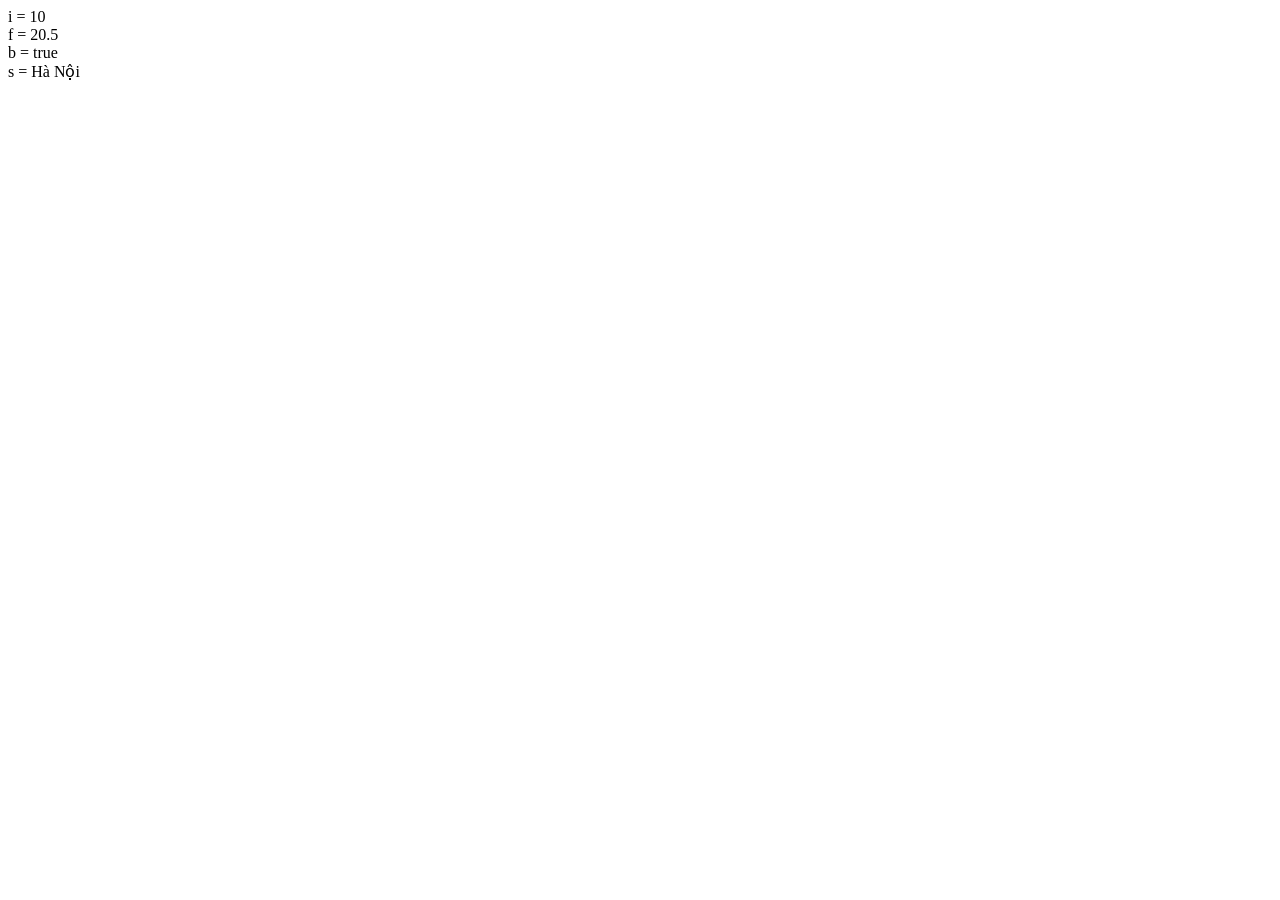
==== day5/index3.html @ 8c65d532 "lan 2" ====
<!DOCTYPE html>
<html lang="en">
<head>
    <meta charset="UTF-8">
    <meta name="viewport" content="width=device-width, initial-scale=1.0">
    <title>Document</title>
</head>
<body>
   <script> 
   let i = 10;
   let f = 20.5;
   let b = true;
   let s = 'Hà Nội';

document.write('i = ' + i);
document.write('<br/>');
document.write('f = ' + f);
document.write('<br/>');
document.write('b = ' + b);
document.write('<br/>');
document.write('s = ' + s);



   </script>
</body>
</html>
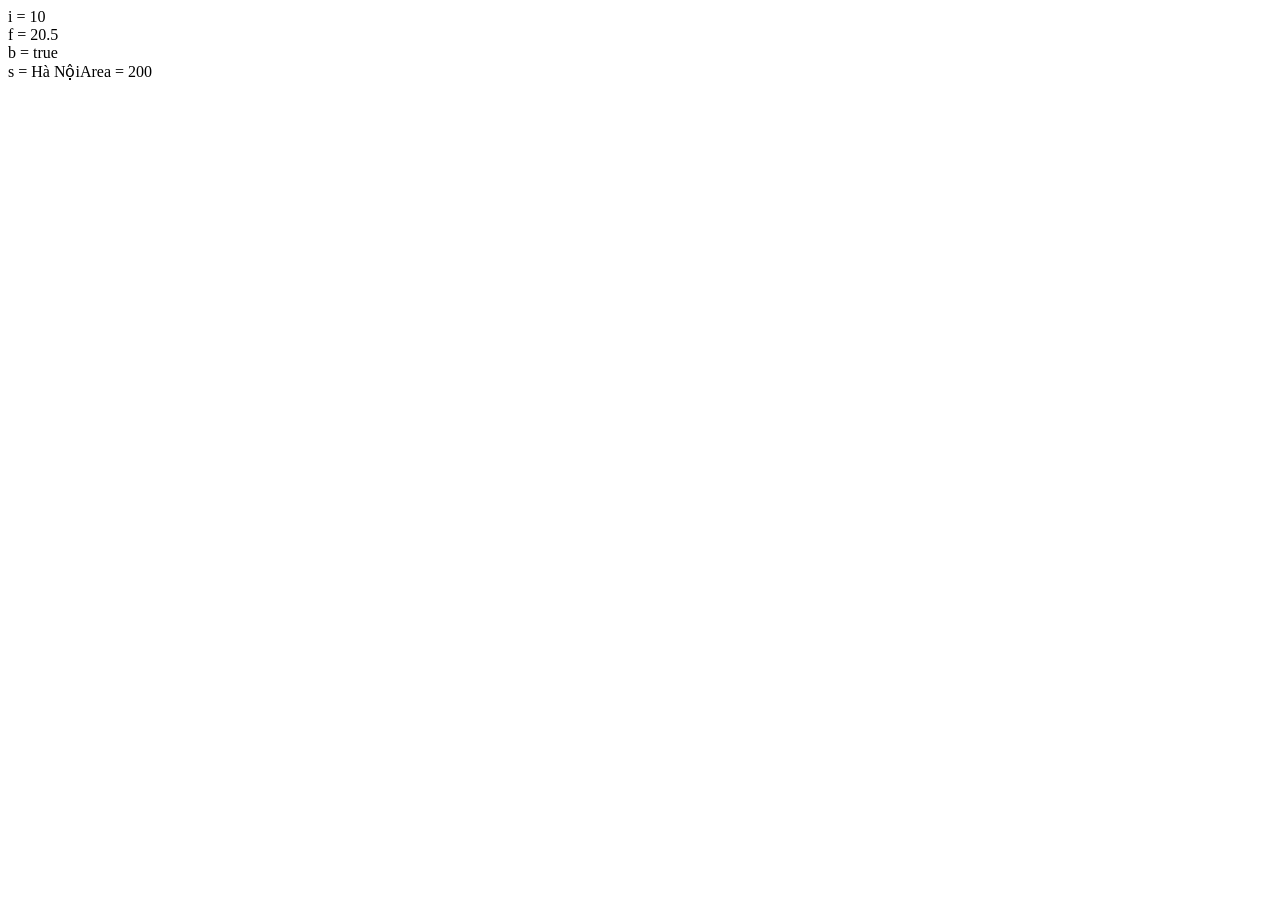
==== commit 51fa5cb3: "huy" ====
--- a/day5/index3.html
+++ b/day5/index3.html
@@ -21,7 +21,10 @@
 document.write('s = ' + s);
 
 
-
+let width = 20;
+let height = 10;
+let area = width * height;
+document.write('Area = ' + area);
    </script>
 </body>
 </html>
